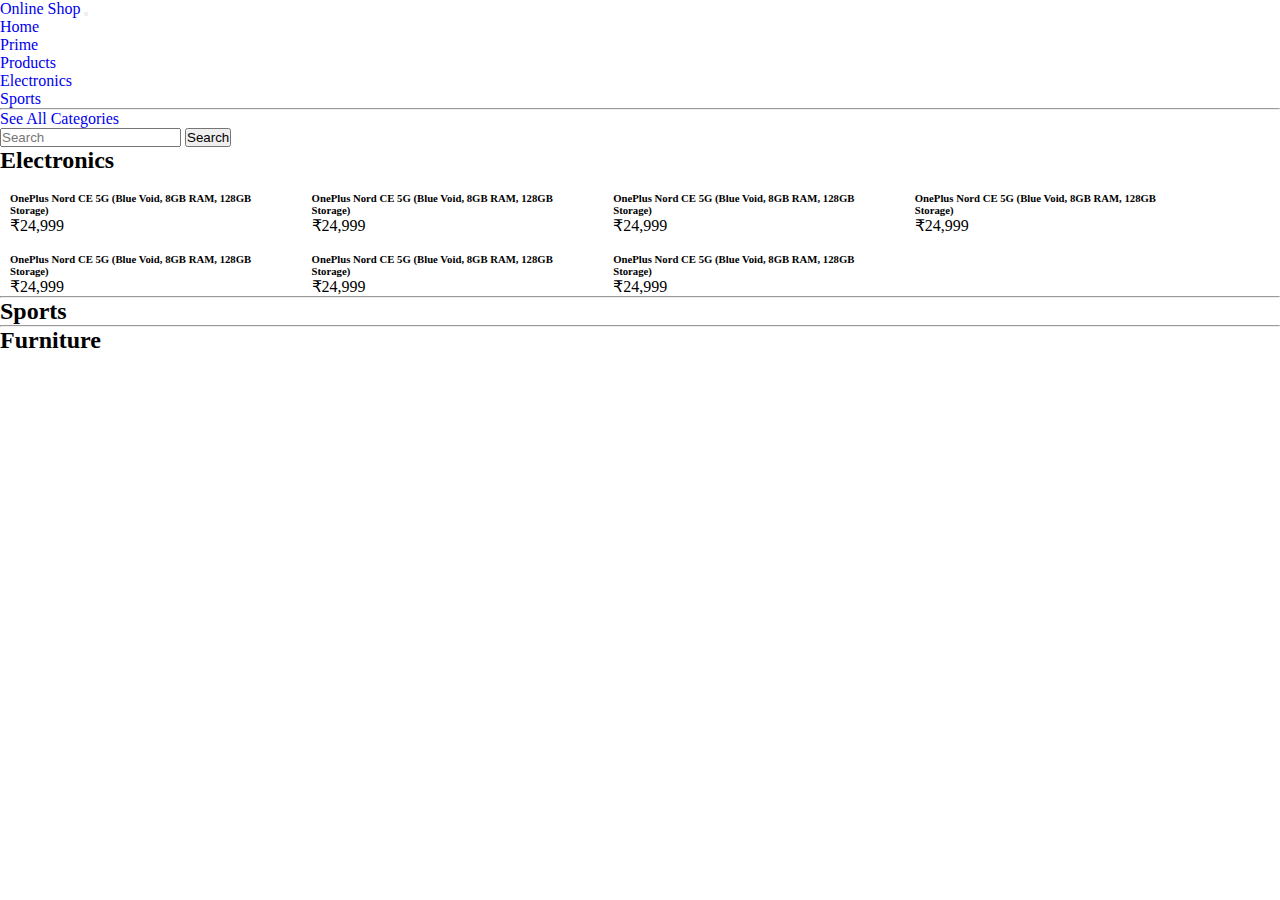
==== OnlineShopping/index.html @ c3a3e226 "Add files via upload" ====
<!doctype html>
<html lang="en">
  <head>
    <!-- Required meta tags -->
    <meta charset="utf-8">
    <meta name="viewport" content="width=device-width, initial-scale=1">

    <!-- Bootstrap CSS -->
    <link href="https://cdn.jsdelivr.net/npm/bootstrap@5.1.3/dist/css/bootstrap.min.css" rel="stylesheet" integrity="sha384-1BmE4kWBq78iYhFldvKuhfTAU6auU8tT94WrHftjDbrCEXSU1oBoqyl2QvZ6jIW3" crossorigin="anonymous">

    <link rel="stylesheet" href="assets/stylesheets/main.css">

    <script src="assets/javascripts/main.js"></script>
    <title>Online Shopping</title>
  </head>
  <body>
    

    <nav class="navbar navbar-expand-lg navbar-dark bg-danger">
        <div class="container-fluid">
          <a class="navbar-brand" href="#">Online Shop</a>
          <button class="navbar-toggler" type="button" data-bs-toggle="collapse" data-bs-target="#navbarSupportedContent" aria-controls="navbarSupportedContent" aria-expanded="false" aria-label="Toggle navigation">
            <span class="navbar-toggler-icon"></span>
          </button>
          <div class="collapse navbar-collapse" id="navbarSupportedContent">
            <ul class="navbar-nav me-auto mb-2 mb-lg-0">
              <li class="nav-item">
                <a class="nav-link active" aria-current="page" href="#">Home</a>
              </li>
              <li class="nav-item">
                <a class="nav-link" href="#">Prime</a>
              </li>
              <li class="nav-item dropdown">
                <a class="nav-link dropdown-toggle" href="#" id="navbarDropdown" role="button" data-bs-toggle="dropdown" aria-expanded="false">
                  Products
                </a>
                <ul class="dropdown-menu" aria-labelledby="navbarDropdown">
                  <li><a class="dropdown-item" href="#">Electronics</a></li>
                  <li><a class="dropdown-item" href="#">Sports</a></li>
                  <li><hr class="dropdown-divider"></li>
                  <li><a class="dropdown-item" href="#">See All Categories</a></li>
                </ul>
              </li>
            </ul>
            <form class="d-flex">
              <input class="form-control me-2" type="search" placeholder="Search" aria-label="Search">
              <button class="btn btn-warning" type="submit">Search</button>
            </form>
          </div>
        </div>
      </nav>

      <div id="content">
          <section id="section_1">
              <div class="container">
                  <h2>Electronics</h2>
                  <ul class="products">
                      <li>
                          <div class="p-image">
                              <img class="w-100" src="https://m.media-amazon.com/images/I/61iy2Ru9KdS._AC_UL480_FMwebp_QL65_.jpg" alt="">
                          </div>
                          <div class="desc">
                              <h6>OnePlus Nord CE 5G (Blue Void, 8GB RAM, 128GB Storage)</h6>
                              <p>₹24,999</p>
                          </div>
                      </li>
                      <li>
                        <div class="p-image">
                            <img class="w-100" src="https://m.media-amazon.com/images/I/61iy2Ru9KdS._AC_UL480_FMwebp_QL65_.jpg" alt="">
                        </div>
                        <div class="desc">
                            <h6>OnePlus Nord CE 5G (Blue Void, 8GB RAM, 128GB Storage)</h6>
                            <p>₹24,999</p>
                        </div>
                    </li>
                    <li>
                        <div class="p-image">
                            <img class="w-100" src="https://m.media-amazon.com/images/I/61iy2Ru9KdS._AC_UL480_FMwebp_QL65_.jpg" alt="">
                        </div>
                        <div class="desc">
                            <h6>OnePlus Nord CE 5G (Blue Void, 8GB RAM, 128GB Storage)</h6>
                            <p>₹24,999</p>
                        </div>
                    </li>
                    <li>
                        <div class="p-image">
                            <img class="w-100" src="https://m.media-amazon.com/images/I/61iy2Ru9KdS._AC_UL480_FMwebp_QL65_.jpg" alt="">
                        </div>
                        <div class="desc">
                            <h6>OnePlus Nord CE 5G (Blue Void, 8GB RAM, 128GB Storage)</h6>
                            <p>₹24,999</p>
                        </div>
                    </li>
                    <li>
                        <div class="p-image">
                            <img class="w-100" src="https://m.media-amazon.com/images/I/61iy2Ru9KdS._AC_UL480_FMwebp_QL65_.jpg" alt="">
                        </div>
                        <div class="desc">
                            <h6>OnePlus Nord CE 5G (Blue Void, 8GB RAM, 128GB Storage)</h6>
                            <p>₹24,999</p>
                        </div>
                    </li>
                    <li>
                        <div class="p-image">
                            <img class="w-100" src="https://m.media-amazon.com/images/I/61iy2Ru9KdS._AC_UL480_FMwebp_QL65_.jpg" alt="">
                        </div>
                        <div class="desc">
                            <h6>OnePlus Nord CE 5G (Blue Void, 8GB RAM, 128GB Storage)</h6>
                            <p>₹24,999</p>
                        </div>
                    </li>
                    <li>
                        <div class="p-image">
                            <img class="w-100" src="https://m.media-amazon.com/images/I/61iy2Ru9KdS._AC_UL480_FMwebp_QL65_.jpg" alt="">
                        </div>
                        <div class="desc">
                            <h6>OnePlus Nord CE 5G (Blue Void, 8GB RAM, 128GB Storage)</h6>
                            <p>₹24,999</p>
                        </div>
                    </li>
                  </ul>
              </div>
          </section>

          <hr>

          <section id="section_1">
            <div class="container">
                <h2>Sports</h2>
            </div>
        </section>

        <hr>

        <section id="section_1">
            <div class="container">
                <h2>Furniture</h2>
            </div>
        </section>
      </div>


    <script src="https://cdn.jsdelivr.net/npm/bootstrap@5.1.3/dist/js/bootstrap.bundle.min.js" integrity="sha384-ka7Sk0Gln4gmtz2MlQnikT1wXgYsOg+OMhuP+IlRH9sENBO0LRn5q+8nbTov4+1p" crossorigin="anonymous"></script>
  </body>
</html>
---- OnlineShopping/assets/stylesheets/main.css ----
* {
    margin: 0px;
    padding: 0px;
}

ul {
    list-style: none;
}

a {
    text-decoration: none;
}

.products {
    display: flex;
    flex-wrap: wrap;
}
.products li {
    width: 22%;
    margin: 0px 10px;
}
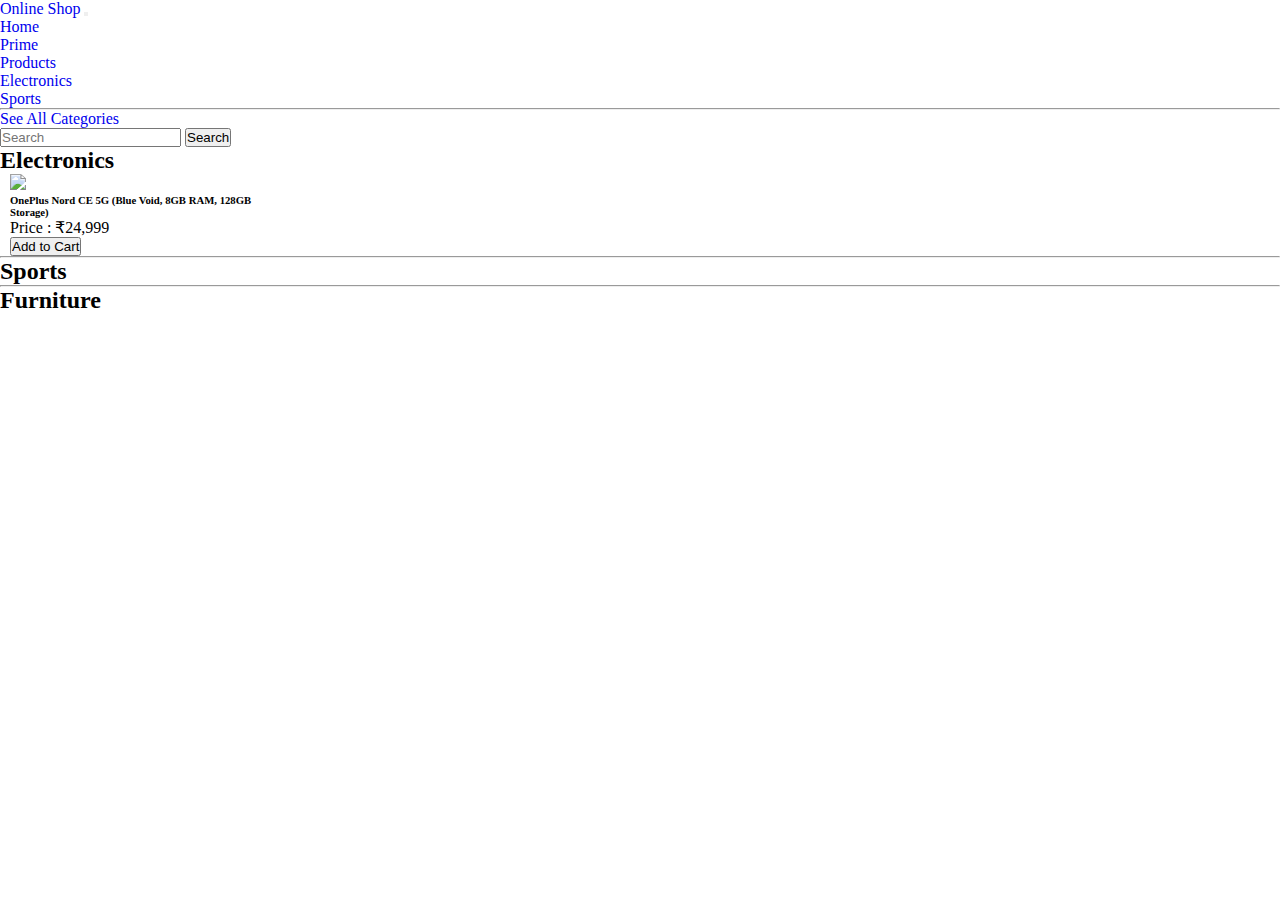
==== commit c4881e0c: "Add files via upload" ====
--- a/OnlineShopping/index.html
+++ b/OnlineShopping/index.html
@@ -10,6 +10,7 @@
 
     <link rel="stylesheet" href="assets/stylesheets/main.css">
 
+    <script src="assets/javascripts/products.js"></script>
     <script src="assets/javascripts/main.js"></script>
     <title>Online Shopping</title>
   </head>
@@ -55,69 +56,7 @@
               <div class="container">
                   <h2>Electronics</h2>
                   <ul class="products">
-                      <li>
-                          <div class="p-image">
-                              <img class="w-100" src="https://m.media-amazon.com/images/I/61iy2Ru9KdS._AC_UL480_FMwebp_QL65_.jpg" alt="">
-                          </div>
-                          <div class="desc">
-                              <h6>OnePlus Nord CE 5G (Blue Void, 8GB RAM, 128GB Storage)</h6>
-                              <p>₹24,999</p>
-                          </div>
-                      </li>
-                      <li>
-                        <div class="p-image">
-                            <img class="w-100" src="https://m.media-amazon.com/images/I/61iy2Ru9KdS._AC_UL480_FMwebp_QL65_.jpg" alt="">
-                        </div>
-                        <div class="desc">
-                            <h6>OnePlus Nord CE 5G (Blue Void, 8GB RAM, 128GB Storage)</h6>
-                            <p>₹24,999</p>
-                        </div>
-                    </li>
-                    <li>
-                        <div class="p-image">
-                            <img class="w-100" src="https://m.media-amazon.com/images/I/61iy2Ru9KdS._AC_UL480_FMwebp_QL65_.jpg" alt="">
-                        </div>
-                        <div class="desc">
-                            <h6>OnePlus Nord CE 5G (Blue Void, 8GB RAM, 128GB Storage)</h6>
-                            <p>₹24,999</p>
-                        </div>
-                    </li>
-                    <li>
-                        <div class="p-image">
-                            <img class="w-100" src="https://m.media-amazon.com/images/I/61iy2Ru9KdS._AC_UL480_FMwebp_QL65_.jpg" alt="">
-                        </div>
-                        <div class="desc">
-                            <h6>OnePlus Nord CE 5G (Blue Void, 8GB RAM, 128GB Storage)</h6>
-                            <p>₹24,999</p>
-                        </div>
-                    </li>
-                    <li>
-                        <div class="p-image">
-                            <img class="w-100" src="https://m.media-amazon.com/images/I/61iy2Ru9KdS._AC_UL480_FMwebp_QL65_.jpg" alt="">
-                        </div>
-                        <div class="desc">
-                            <h6>OnePlus Nord CE 5G (Blue Void, 8GB RAM, 128GB Storage)</h6>
-                            <p>₹24,999</p>
-                        </div>
-                    </li>
-                    <li>
-                        <div class="p-image">
-                            <img class="w-100" src="https://m.media-amazon.com/images/I/61iy2Ru9KdS._AC_UL480_FMwebp_QL65_.jpg" alt="">
-                        </div>
-                        <div class="desc">
-                            <h6>OnePlus Nord CE 5G (Blue Void, 8GB RAM, 128GB Storage)</h6>
-                            <p>₹24,999</p>
-                        </div>
-                    </li>
-                    <li>
-                        <div class="p-image">
-                            <img class="w-100" src="https://m.media-amazon.com/images/I/61iy2Ru9KdS._AC_UL480_FMwebp_QL65_.jpg" alt="">
-                        </div>
-                        <div class="desc">
-                            <h6>OnePlus Nord CE 5G (Blue Void, 8GB RAM, 128GB Storage)</h6>
-                            <p>₹24,999</p>
-                        </div>
-                    </li>
+                      
                   </ul>
               </div>
           </section>
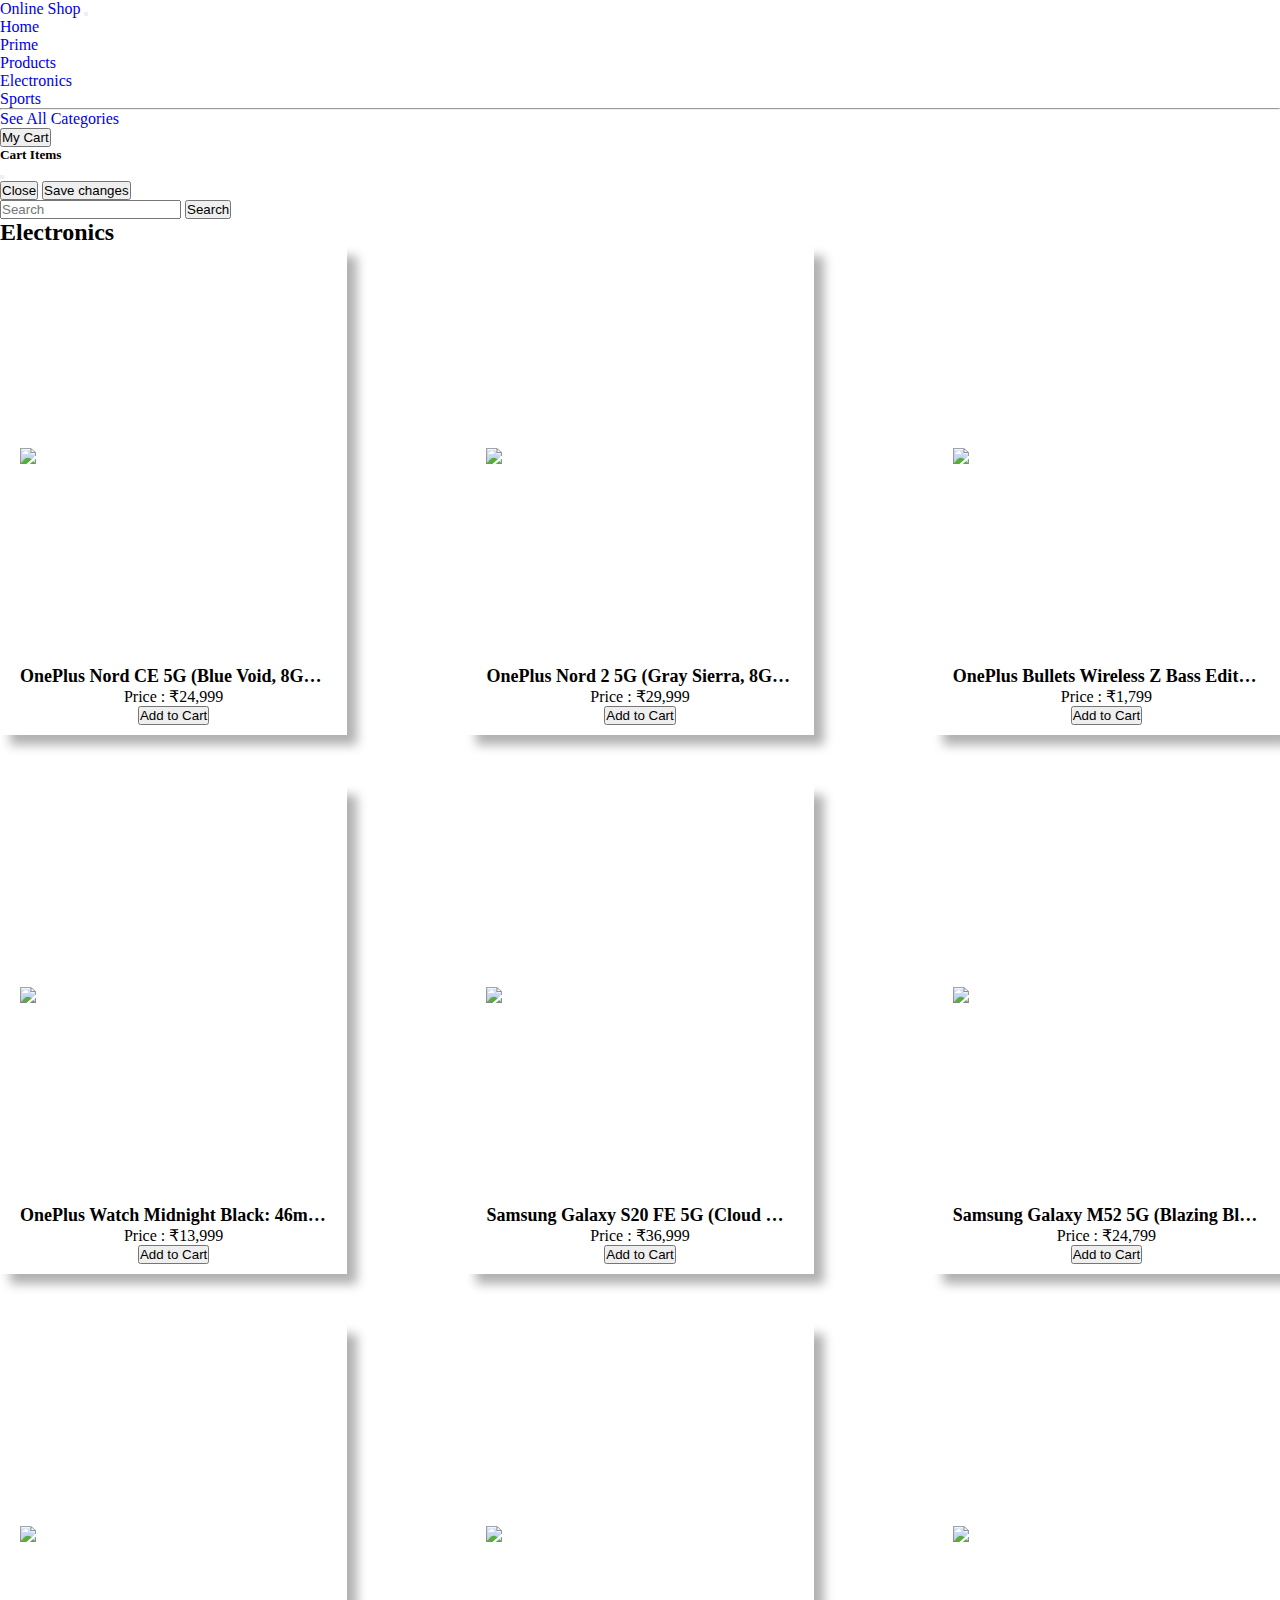
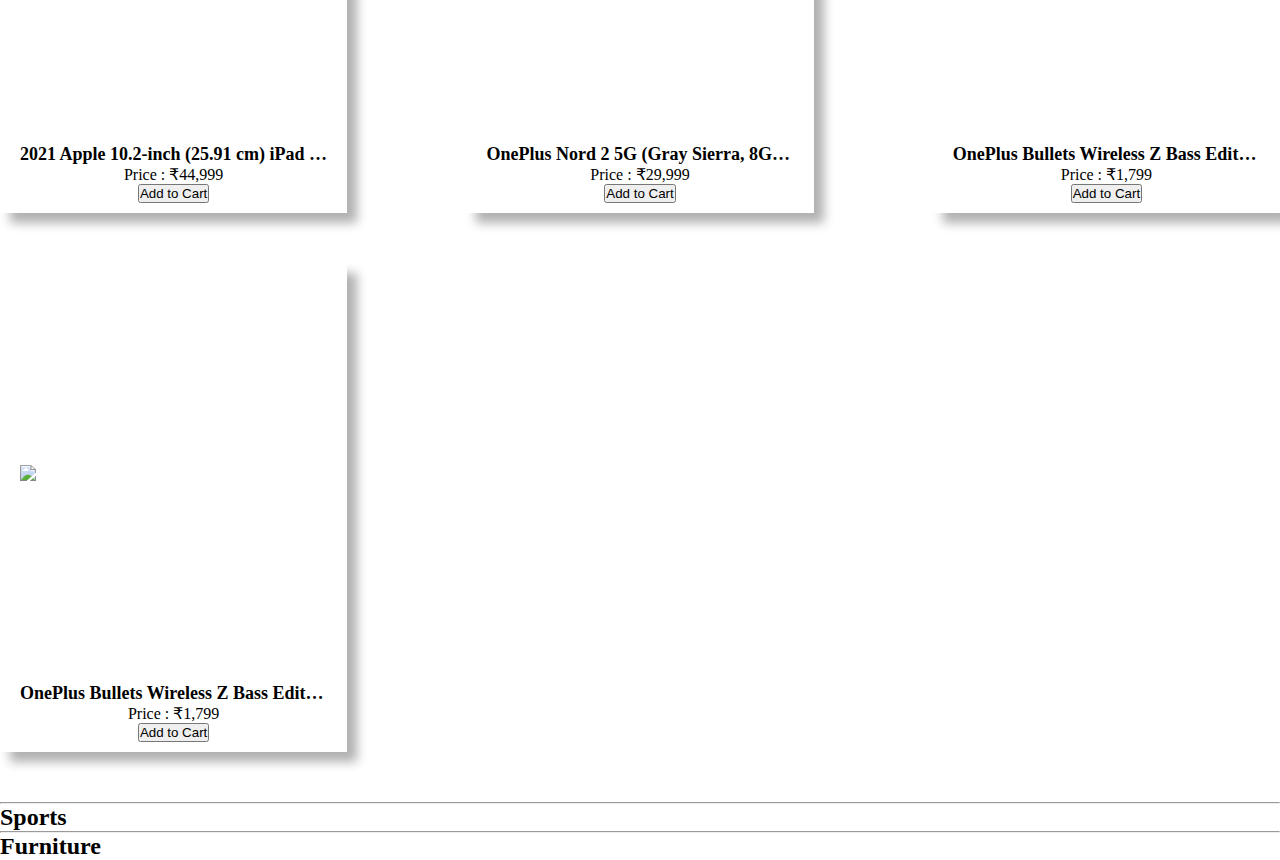
==== commit e7af2c45: "Add files via upload" ====
--- a/OnlineShopping/index.html
+++ b/OnlineShopping/index.html
@@ -11,6 +11,7 @@
     <link rel="stylesheet" href="assets/stylesheets/main.css">
 
     <script src="assets/javascripts/products.js"></script>
+    <script src="assets/javascripts/model.js"></script>
     <script src="assets/javascripts/main.js"></script>
     <title>Online Shopping</title>
   </head>
@@ -43,10 +44,39 @@
                 </ul>
               </li>
             </ul>
-            <form class="d-flex">
-              <input class="form-control me-2" type="search" placeholder="Search" aria-label="Search">
-              <button class="btn btn-warning" type="submit">Search</button>
-            </form>
+
+            <!-- Button trigger modal -->
+            <button type="button" id="cart-btn" class="btn btn-primary me-4" data-bs-toggle="modal" data-bs-target="#exampleModal">
+              My Cart
+            </button>
+
+            <!-- Modal -->
+            <div class="modal fade" id="exampleModal" tabindex="-1" aria-labelledby="exampleModalLabel" aria-hidden="true">
+              <div class="modal-dialog">
+                <div class="modal-content">
+                  <div class="modal-header">
+                    <h5 class="modal-title" id="exampleModalLabel">Cart Items 
+                      <span id="cart-count"></span> </h5>
+                    <button type="button" class="btn-close" data-bs-dismiss="modal" aria-label="Close"></button>
+                  </div>
+                  <div class="modal-body">
+                    <ul class="cart-items">
+
+                    </ul>
+                  </div>
+                  <div class="modal-footer">
+                    <button type="button" class="btn btn-secondary" data-bs-dismiss="modal">Close</button>
+                    <button type="button" class="btn btn-primary">Save changes</button>
+                  </div>
+                </div>
+              </div>
+            </div>
+
+
+            <div class="d-flex">
+              <input class="form-control me-2" type="search" placeholder="Search" aria-label="Search" id="search-box">
+              <button class="btn btn-warning" id="search-btn">Search</button>
+            </div>
           </div>
         </div>
       </nav>
--- a/OnlineShopping/assets/stylesheets/main.css
+++ b/OnlineShopping/assets/stylesheets/main.css
@@ -14,8 +14,30 @@
 .products {
     display: flex;
     flex-wrap: wrap;
+    justify-content: space-between;
 }
 .products li {
-    width: 22%;
-    margin: 0px 10px;
+    width: 24%;
+    text-align: center;
+    overflow: hidden;
+    margin-bottom: 50px;
+    background-color: #fff;
+    padding: 10px 20px;
+    transition: 0.5s;
+    box-shadow: 10px 10px 10px 0px #b1b1b1;
+}
+
+.products .img-wrapper {
+    min-height: 400px;
+    display: flex;
+    align-items: center;
+}
+
+.products li h6 {
+    font-size: 18px;
+    margin-top: 10px;
+    white-space: nowrap; 
+    width: 100%; 
+    overflow: hidden;
+    text-overflow: ellipsis;  
 }